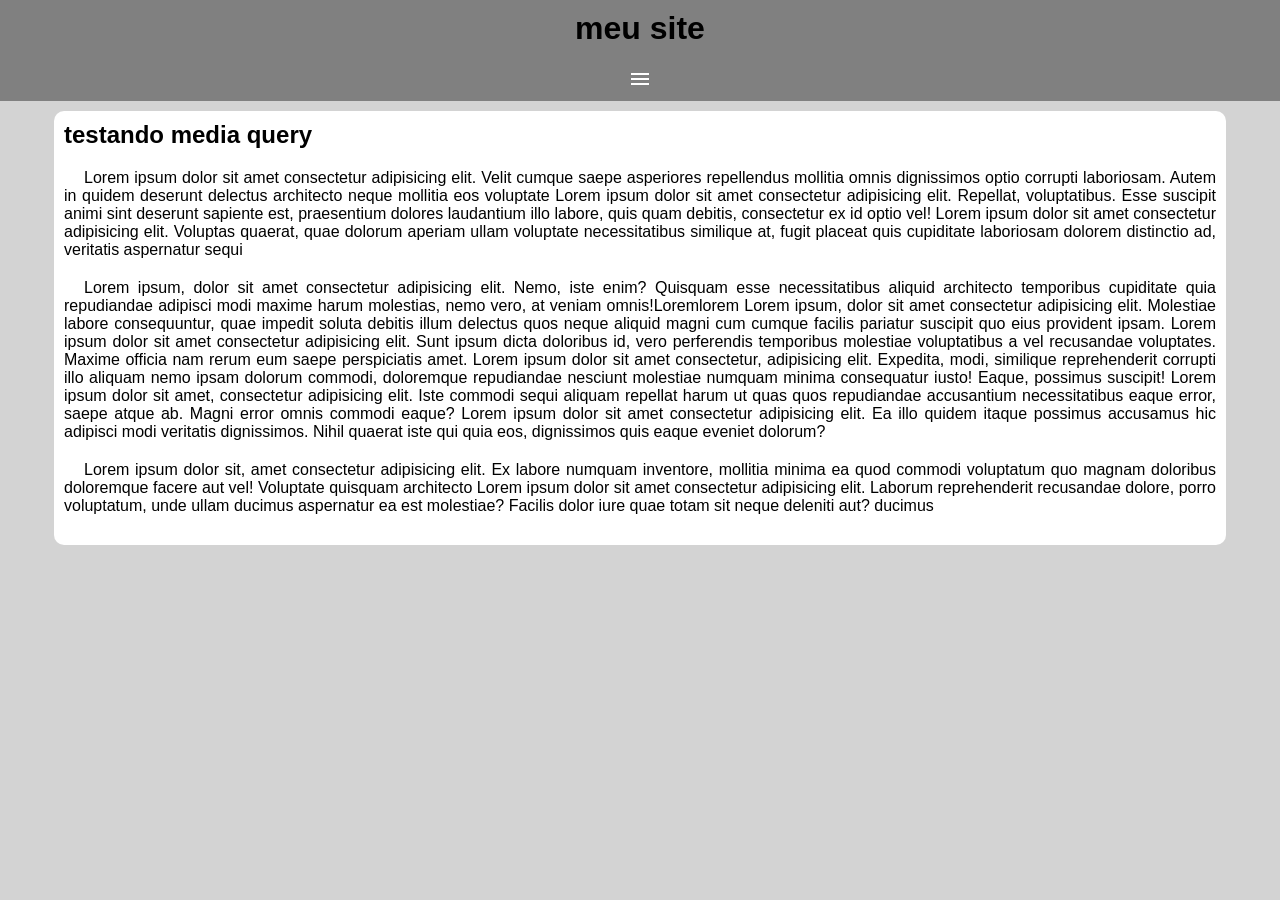
==== modulo 4/meus projetos/index.html @ 4f9a3d4e "projetinho" ====
<!DOCTYPE html>
<html lang="pt-br">
<head>
    <meta charset="UTF-8">
    <meta name="viewport" content="width=device-width, initial-scale=1.0">
    <title>Document</title>

    <link rel="stylesheet" href="https://fonts.googleapis.com/css2?family=Material+Symbols+Outlined:opsz,wght,FILL,GRAD@20..48,100..700,0..1,-50..200&icon_names=menu" />

    <link rel="stylesheet" href="mediaquery/style.css" media="all">
    
</head>
<body>
    <header>
        <h1> meu site </h1>

        <span id="burguer" class="material-symbols-outlined" onclick="clickMenu()">menu</span>
        <menu id="itens">
            <ul>
                <li><a href="#">opcao 1</a></li>
                <li><a href="#">opcao 2</a></li>
                <li><a href="#">opcao 3</a></li>
                <li><a href="#">opcao 4</a></li>
                <li><a href="#">opcao 5</a></li>
            </ul>
        </menu>

    </header>
    <main>
        <article>
            <h2> testando media query </h2>
            <p>Lorem ipsum dolor sit amet consectetur adipisicing elit. Velit cumque saepe asperiores repellendus mollitia omnis dignissimos optio corrupti laboriosam. Autem in quidem deserunt delectus architecto neque mollitia eos voluptate Lorem ipsum dolor sit amet consectetur adipisicing elit. Repellat, voluptatibus. Esse suscipit animi sint deserunt sapiente est, praesentium dolores laudantium illo labore, quis quam debitis, consectetur ex id optio vel! Lorem ipsum dolor sit amet consectetur adipisicing elit. Voluptas quaerat, quae dolorum aperiam ullam voluptate necessitatibus similique at, fugit placeat quis cupiditate laboriosam dolorem distinctio ad, veritatis aspernatur sequi </p>

            <p>
                Lorem ipsum, dolor sit amet consectetur adipisicing elit. Nemo, iste enim? Quisquam esse necessitatibus aliquid architecto temporibus cupiditate quia repudiandae adipisci modi maxime harum molestias, nemo vero, at veniam omnis!Loremlorem Lorem ipsum, dolor sit amet consectetur adipisicing elit. Molestiae labore consequuntur, quae impedit soluta debitis illum delectus quos neque aliquid magni cum cumque facilis pariatur suscipit quo eius provident ipsam. Lorem ipsum dolor sit amet consectetur adipisicing elit. Sunt ipsum dicta doloribus id, vero perferendis temporibus molestiae voluptatibus a vel recusandae voluptates. Maxime officia nam rerum eum saepe perspiciatis amet. Lorem ipsum dolor sit amet consectetur, adipisicing elit. Expedita, modi, similique reprehenderit corrupti illo aliquam nemo ipsam dolorum commodi, doloremque repudiandae nesciunt molestiae numquam minima consequatur iusto! Eaque, possimus suscipit! Lorem ipsum dolor sit amet, consectetur adipisicing elit. Iste commodi sequi aliquam repellat harum ut quas quos repudiandae accusantium necessitatibus eaque error, saepe atque ab. Magni error omnis commodi eaque? Lorem ipsum dolor sit amet consectetur adipisicing elit. Ea illo quidem itaque possimus accusamus hic adipisci modi veritatis dignissimos. Nihil quaerat iste qui quia eos, dignissimos quis eaque eveniet dolorum?
            </p>

            <p>
                Lorem ipsum dolor sit, amet consectetur adipisicing elit. Ex labore numquam inventore, mollitia minima ea quod commodi voluptatum quo magnam doloribus doloremque facere aut vel! Voluptate quisquam architecto Lorem ipsum dolor sit amet consectetur adipisicing elit. Laborum reprehenderit recusandae dolore, porro voluptatum, unde ullam ducimus aspernatur ea est molestiae? Facilis dolor iure quae totam sit neque deleniti aut? ducimus
            </p>
        </article>
    </main>

    <script>
        function clickMenu(){
            if (itens.style.display == 'block'){
                itens.style.display = 'none'
            } else{
                itens.style.display = 'block'
            }
        }
    </script>

</body>
</html>
---- modulo 4/meus projetos/mediaquery/style.css ----
@charset "UTF-8";

*{
    font-family: Arial, Helvetica, sans-serif;
    padding: 0px;
    margin: 0px;
}

body, html{
    background-color: lightgray;
}

header{
    background-color: gray;
}

header > h1 {
    padding: 10px;
    text-align: center;
}

span#burguer{
    background-color: gray;
    color: white;
    display: block;
    text-align: center;
    padding: 10px;
    cursor: pointer;
}

menu{
    display: none;
}

menu > ul{
    list-style-type: none;
}

menu > ul > li > a{
    display: block;
    padding: 10px;
    text-decoration: none;
    text-align: center;
    background-color: rgb(31, 31, 31);
    color: white;
    border-top: 1px solid gray;
}

menu > ul > li > a:hover{
    background-color: rgb(206, 204, 204);
}

main{
    width: 90vw;
    background-color: white;
    margin: auto;
    margin-top: 10px;
    padding: 10px;
    border-radius: 10px;
}

article > h2{
    padding-bottom: 20px;
}

article > p {
    text-align: justify;
    margin-bottom: 20px;
    text-indent: 20px;
}
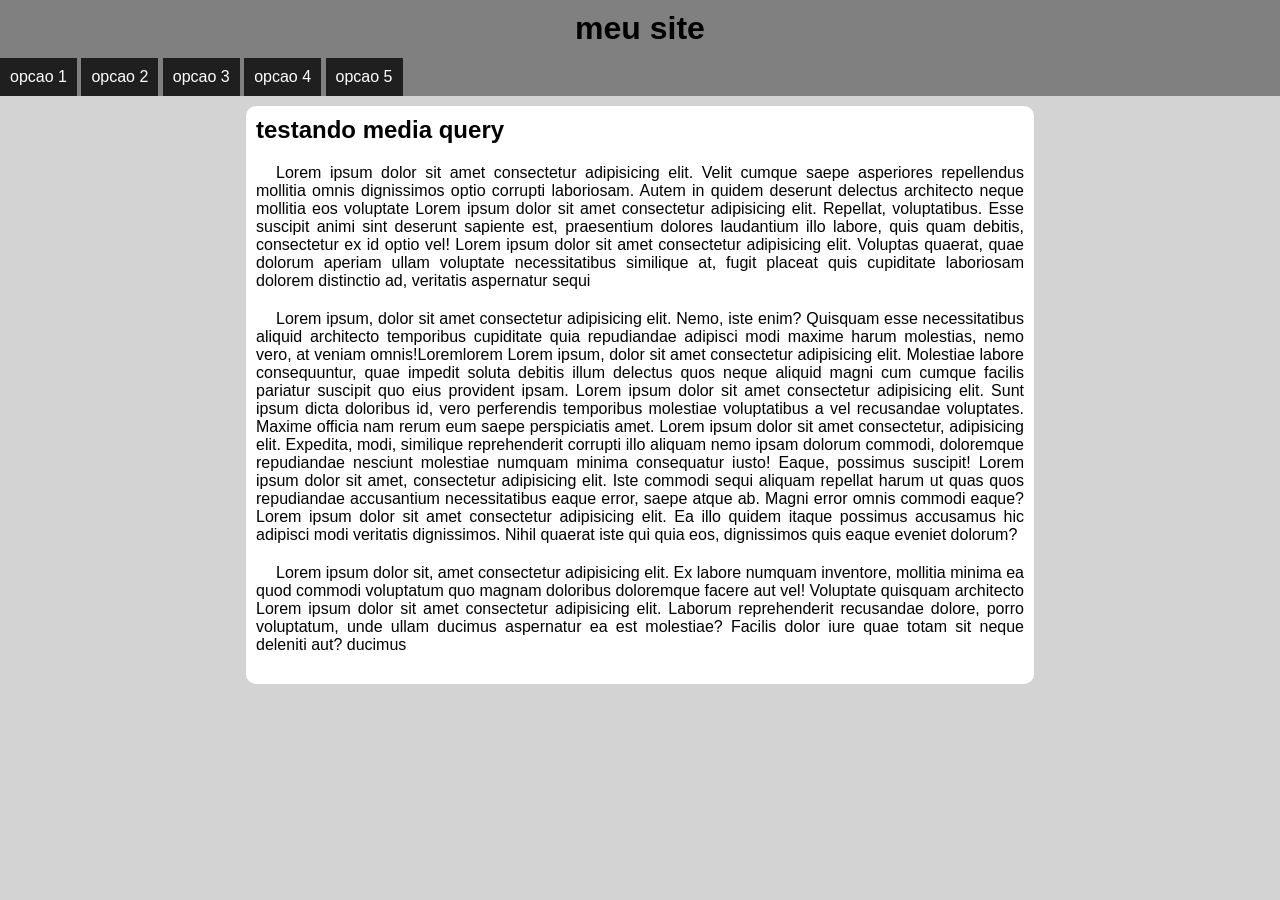
==== commit fe335c22: "aulas" ====
--- a/modulo 4/meus projetos/index.html
+++ b/modulo 4/meus projetos/index.html
@@ -8,9 +8,10 @@
     <link rel="stylesheet" href="https://fonts.googleapis.com/css2?family=Material+Symbols+Outlined:opsz,wght,FILL,GRAD@20..48,100..700,0..1,-50..200&icon_names=menu" />
 
     <link rel="stylesheet" href="mediaquery/style.css" media="all">
+    <link rel="stylesheet" href="mediaquery/mediaquery.css">
     
 </head>
-<body>
+<body onresize="mudouTamanho()">
     <header>
         <h1> meu site </h1>
 
@@ -49,6 +50,16 @@
                 itens.style.display = 'block'
             }
         }
+
+
+        function mudouTamanho(){
+            if (window.innerWidth >= 768){
+                itens.style.display = 'block'
+            } else{
+                itens.style.display = 'none'
+            }
+        }
+            
     </script>
 
 </body>
--- a/modulo 4/meus projetos/mediaquery/mediaquery.css
+++ b/modulo 4/meus projetos/mediaquery/mediaquery.css
@@ -0,0 +1,19 @@
+@charset "UTF-8";
+
+@media screen and (min-width:768px) {
+    span#burguer{
+        display: none;
+    }
+
+    menu{
+        display: block;
+    }
+
+    menu > ul > li {
+        display: inline-block;
+    }
+
+    main{
+        width: 768px;
+    }
+}
